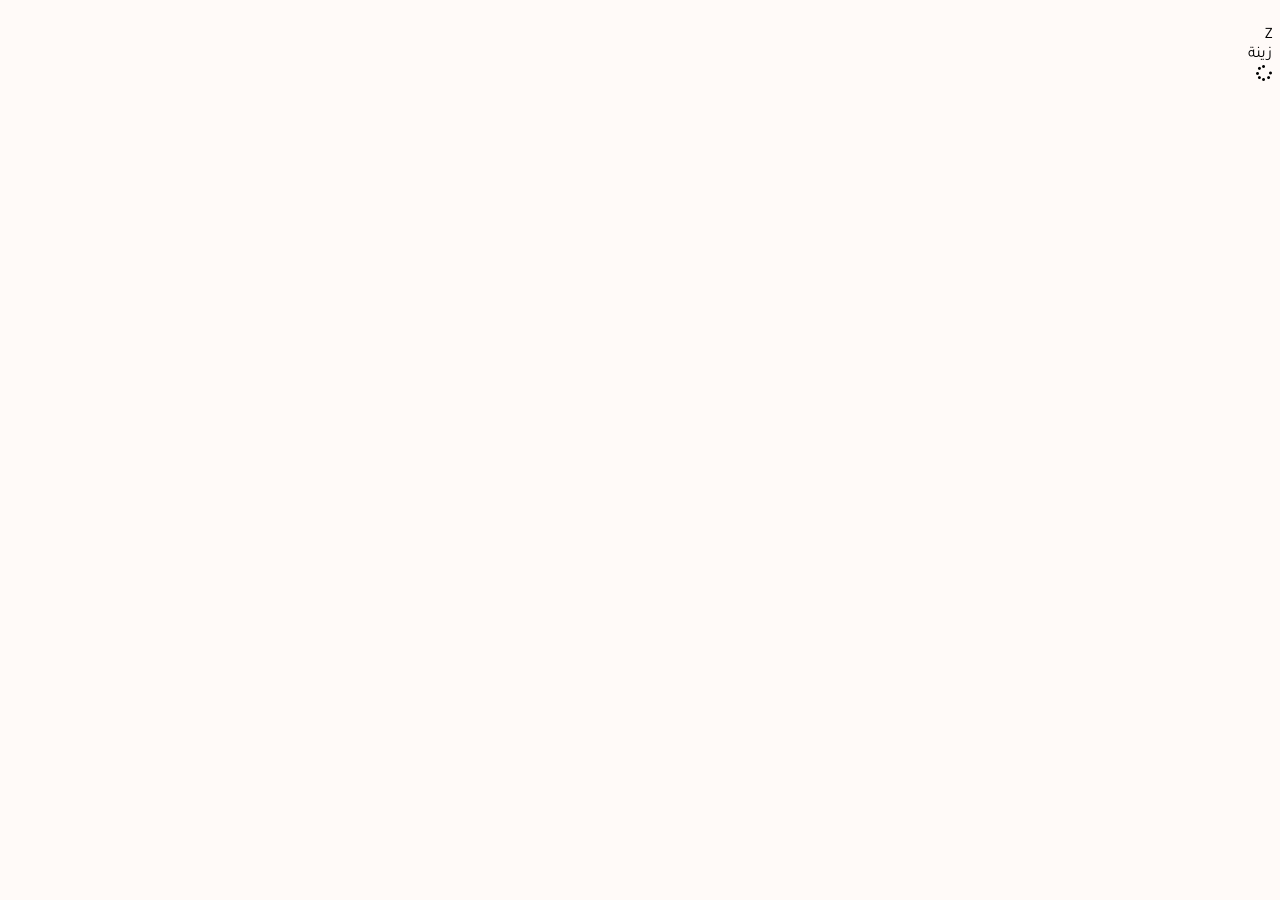
==== track.html @ ccd27a2c "تم" ====
<!DOCTYPE html>
<html lang="ar" dir="rtl">
<head>
    <meta charset="UTF-8">
    <meta name="viewport" content="width=device-width, initial-scale=1.0">
    <meta name="robots" content="noindex, nofollow">
    <meta name="theme-color" content="#1F2A44">
    <title>تتبع الطلب</title>
    <link href="https://fonts.googleapis.com/css2?family=Tajawal:wght@400;500;700;800&display=swap" rel="stylesheet">
    <link rel="stylesheet" href="https://cdnjs.cloudflare.com/ajax/libs/font-awesome/6.5.2/css/all.min.css">
    <script src="https://cdn.tailwindcss.com"></script>
    <script src="js/tailwind-config.js"></script>
    <link rel="stylesheet" href="css/style.css">
</head>
<body class="bg-stone-50 text-stone-800 antialiased min-h-screen">
<header class="bg-stone-900 text-white">
    <div class="max-w-xl mx-auto px-4 h-16 flex items-center gap-3">
        <img id="logo" alt="" class="hidden w-10 h-10 rounded-full object-cover ring-2 ring-amber-500/40">
        <div id="logoMark" class="w-10 h-10 rounded-full bg-stone-800 text-amber-400 font-bold text-xl flex items-center justify-center ring-2 ring-amber-500/20">Z</div>
        <span id="storeName" class="font-extrabold text-lg">زينة</span>
    </div>
</header>
<main class="max-w-xl mx-auto px-4 py-8">
    <div id="view" class="text-center text-stone-400 py-20"><i class="fa-solid fa-spinner fa-spin text-2xl"></i></div>
</main>
<script type="module" src="js/track.js"></script>
</body>
</html>
---- css/style.css ----
body { font-family: 'Tajawal', sans-serif; }
.glass-effect {
    background: rgba(255, 255, 255, 0.88);
    backdrop-filter: blur(12px);
}
.gold-gradient {
    background: linear-gradient(135deg, #BF953F 0%, #FCF6BA 25%, #B38728 50%, #FBF5B7 75%, #AA771C 100%);
}
.gold-text {
    background: linear-gradient(135deg, #B38728, #FBF5B7, #AA771C);
    -webkit-background-clip: text;
    -webkit-text-fill-color: transparent;
}
/* Custom scrollbar for cart drawer */
::-webkit-scrollbar {
    width: 6px;
}
::-webkit-scrollbar-track {
    background: #f1f1f1;
}
::-webkit-scrollbar-thumb {
    background: #d4af37;
    border-radius: 10px;
}

/* Zayna 2026 storefront refresh — scoped to storefront only */
:root { --zayna-rose:#9f3659; --zayna-gold:#c49a50; --zayna-cream:#fffaf6; }
html { scroll-behavior:smooth; scroll-padding-top:6rem; }
body { background:#fffaf8; }
#storeView { background:linear-gradient(180deg,#fffaf6 0%,#fff 55%); }
header.glass-effect { background:rgba(255,250,248,.94); border-bottom:1px solid rgba(196,154,80,.18); box-shadow:0 8px 30px rgba(70,40,45,.05); }
#storeView > section:nth-child(2) { min-height:min(720px,80vh); display:flex; align-items:center; background:linear-gradient(115deg,#261d24 0%,#4d293a 55%,#7d4056 100%); }
#storeView > section:nth-child(2) > .max-w-7xl { width:100%; max-width:1440px; padding:2rem clamp(1rem,4vw,4rem); }
#heroTitle { letter-spacing:-.025em; text-wrap:balance; line-height:1.2; }
#heroDescription { max-width:35rem; line-height:1.9; }
#heroImage { border-radius:42% 42% 12% 12%; border:3px solid rgba(232,197,139,.65); box-shadow:0 28px 70px rgba(0,0,0,.35); transform:none; }
#heroImage:hover { transform:translateY(-5px); }
#products { max-width:1440px; }
#productsGrid { row-gap:2.25rem; }
#productsGrid > * { border-radius:1.4rem; overflow:hidden; transition:transform .25s ease,box-shadow .25s ease; }
#productsGrid > *:hover { transform:translateY(-5px); box-shadow:0 20px 44px rgba(90,46,61,.12); }
#storeView button, #storeView a { -webkit-tap-highlight-color:transparent; }
#storeView button:focus-visible, #storeView a:focus-visible, header button:focus-visible { outline:3px solid var(--zayna-gold); outline-offset:3px; }
#bannerSection img { width:100%; object-fit:cover; }
@media (max-width:767px) {
  header > div { min-height:72px; height:auto; padding-top:.65rem; padding-bottom:.65rem; }
  #storeNameText { font-size:1.2rem; }
  #storeTaglineText { font-size:.65rem; }
  #storeView > section:nth-child(2) { min-height:auto; padding:3.5rem 1rem; }
  #storeView > section:nth-child(2) > .max-w-7xl { gap:2rem; padding:0; }
  #heroTitle { font-size:clamp(2rem,8vw,3rem); }
  #heroDescription { font-size:.95rem; }
  #heroImage { width:min(72vw,310px); height:min(72vw,310px); margin:auto; }
  #products { padding-top:3rem; padding-bottom:4rem; }
  #productsGrid { grid-template-columns:repeat(2,minmax(0,1fr)); gap:.85rem; }
  #productsGrid > * { border-radius:1rem; }
}
@media (max-width:360px) { #productsGrid { grid-template-columns:1fr; } }
@media (prefers-reduced-motion:reduce) {
  html { scroll-behavior:auto; }
  #productsGrid > *, #heroImage { transition:none!important; transform:none!important; }
}

/* Phase 2: navigation, carousel and refined catalog */
.zayna-announcement { background:linear-gradient(90deg,#7b314f,#a54e68,#7b314f); color:#fff7e8; text-align:center; font-size:.78rem; font-weight:700; padding:.42rem 1rem; letter-spacing:.02em; }
.zayna-mobile-menu-toggle { border:1px solid #ead7d9; background:#fff; border-radius:12px; width:40px; height:40px; color:#923b5b; display:inline-flex; align-items:center; justify-content:center; }
.zayna-mobile-nav { padding:.75rem 1rem 1rem; background:#fffaf8; border-top:1px solid #f0e3df; box-shadow:0 12px 20px rgba(55,28,42,.08); }
.zayna-mobile-nav:not(.hidden) { display:flex; gap:.55rem; overflow-x:auto; }
.zayna-mobile-nav button { flex:0 0 auto; padding:.65rem .95rem; background:#fff; border:1px solid #eddfe0; border-radius:999px; font-size:.85rem; font-weight:700; color:#75465b; }
.zayna-mobile-nav button.active { background:#8e3658; border-color:#8e3658; color:#fff; }
#bannerSection > div { position:relative; }
#bannerSection .banner-slide { object-position:center; }
.zayna-banner-controls { position:absolute; inset:auto 1rem 1rem; display:flex; align-items:center; justify-content:center; gap:1rem; z-index:2; pointer-events:none; }
.zayna-banner-controls button { pointer-events:auto; }
.zayna-banner-prev,.zayna-banner-next { width:38px; height:38px; border-radius:50%; background:rgba(255,255,255,.9); color:#68314a; font-size:1.7rem; box-shadow:0 2px 14px #0002; }
.zayna-banner-dots { display:flex; gap:.45rem; align-items:center; padding:.55rem .8rem; border-radius:999px; background:rgba(30,20,26,.45); }
.zayna-banner-dots button { width:9px; height:9px; border-radius:50%; background:#ffffff88; transition:width .2s,background .2s; }
.zayna-banner-dots button.active { width:25px; border-radius:8px; background:#fff; }
#productsGrid .group { border-color:#f0e5e1; }
#productsGrid .group > div:first-child { background:#f8f2ef; }
#productsGrid .group h3 { font-size:clamp(.94rem,1.3vw,1.13rem); line-height:1.45; }
#productsGrid .group button { transition:background .2s,transform .2s; }
#productsGrid .group button:hover { transform:translateY(-1px); }
@media(max-width:767px) {
 .zayna-announcement { font-size:.68rem; }
 #bannerSection > div { min-height:180px; aspect-ratio:16/9; }
 .zayna-banner-controls { bottom:.55rem; }
 #productsGrid .group .p-5 { padding:.75rem; }
 #productsGrid .group .text-xl { font-size:1rem; }
 #productsGrid .group button { padding:.55rem .65rem; font-size:.75rem; }
}
@media(prefers-reduced-motion:reduce) { .zayna-banner-dots button { transition:none; } }
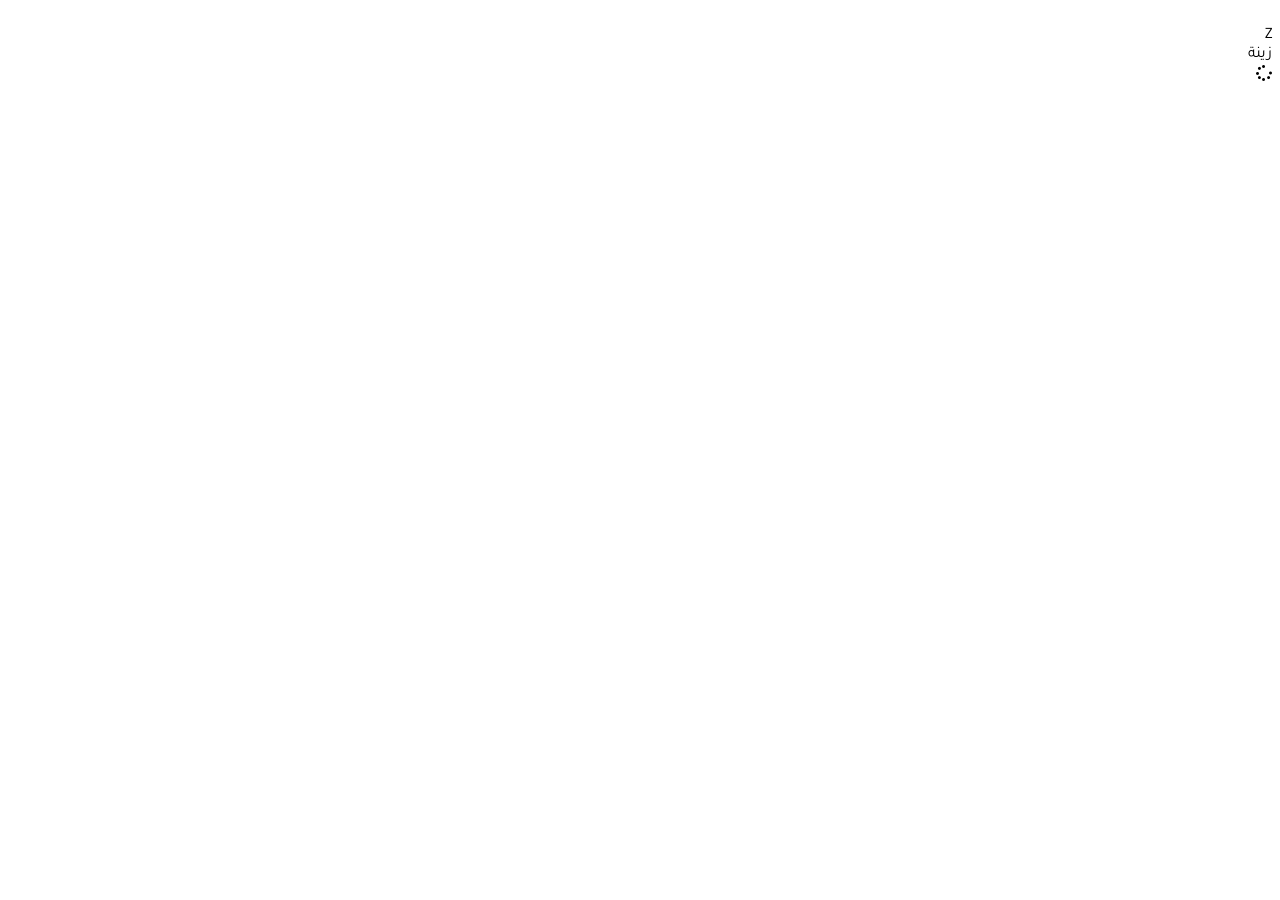
==== commit fcd2d120: "تم التعديل" ====
--- a/track.html
+++ b/track.html
@@ -25,4 +25,4 @@
 </main>
 <script type="module" src="js/track.js"></script>
 </body>
-</html>
+</html>
--- a/css/style.css
+++ b/css/style.css
@@ -22,71 +22,3 @@
     background: #d4af37;
     border-radius: 10px;
 }
-
-/* Zayna 2026 storefront refresh — scoped to storefront only */
-:root { --zayna-rose:#9f3659; --zayna-gold:#c49a50; --zayna-cream:#fffaf6; }
-html { scroll-behavior:smooth; scroll-padding-top:6rem; }
-body { background:#fffaf8; }
-#storeView { background:linear-gradient(180deg,#fffaf6 0%,#fff 55%); }
-header.glass-effect { background:rgba(255,250,248,.94); border-bottom:1px solid rgba(196,154,80,.18); box-shadow:0 8px 30px rgba(70,40,45,.05); }
-#storeView > section:nth-child(2) { min-height:min(720px,80vh); display:flex; align-items:center; background:linear-gradient(115deg,#261d24 0%,#4d293a 55%,#7d4056 100%); }
-#storeView > section:nth-child(2) > .max-w-7xl { width:100%; max-width:1440px; padding:2rem clamp(1rem,4vw,4rem); }
-#heroTitle { letter-spacing:-.025em; text-wrap:balance; line-height:1.2; }
-#heroDescription { max-width:35rem; line-height:1.9; }
-#heroImage { border-radius:42% 42% 12% 12%; border:3px solid rgba(232,197,139,.65); box-shadow:0 28px 70px rgba(0,0,0,.35); transform:none; }
-#heroImage:hover { transform:translateY(-5px); }
-#products { max-width:1440px; }
-#productsGrid { row-gap:2.25rem; }
-#productsGrid > * { border-radius:1.4rem; overflow:hidden; transition:transform .25s ease,box-shadow .25s ease; }
-#productsGrid > *:hover { transform:translateY(-5px); box-shadow:0 20px 44px rgba(90,46,61,.12); }
-#storeView button, #storeView a { -webkit-tap-highlight-color:transparent; }
-#storeView button:focus-visible, #storeView a:focus-visible, header button:focus-visible { outline:3px solid var(--zayna-gold); outline-offset:3px; }
-#bannerSection img { width:100%; object-fit:cover; }
-@media (max-width:767px) {
-  header > div { min-height:72px; height:auto; padding-top:.65rem; padding-bottom:.65rem; }
-  #storeNameText { font-size:1.2rem; }
-  #storeTaglineText { font-size:.65rem; }
-  #storeView > section:nth-child(2) { min-height:auto; padding:3.5rem 1rem; }
-  #storeView > section:nth-child(2) > .max-w-7xl { gap:2rem; padding:0; }
-  #heroTitle { font-size:clamp(2rem,8vw,3rem); }
-  #heroDescription { font-size:.95rem; }
-  #heroImage { width:min(72vw,310px); height:min(72vw,310px); margin:auto; }
-  #products { padding-top:3rem; padding-bottom:4rem; }
-  #productsGrid { grid-template-columns:repeat(2,minmax(0,1fr)); gap:.85rem; }
-  #productsGrid > * { border-radius:1rem; }
-}
-@media (max-width:360px) { #productsGrid { grid-template-columns:1fr; } }
-@media (prefers-reduced-motion:reduce) {
-  html { scroll-behavior:auto; }
-  #productsGrid > *, #heroImage { transition:none!important; transform:none!important; }
-}
-
-/* Phase 2: navigation, carousel and refined catalog */
-.zayna-announcement { background:linear-gradient(90deg,#7b314f,#a54e68,#7b314f); color:#fff7e8; text-align:center; font-size:.78rem; font-weight:700; padding:.42rem 1rem; letter-spacing:.02em; }
-.zayna-mobile-menu-toggle { border:1px solid #ead7d9; background:#fff; border-radius:12px; width:40px; height:40px; color:#923b5b; display:inline-flex; align-items:center; justify-content:center; }
-.zayna-mobile-nav { padding:.75rem 1rem 1rem; background:#fffaf8; border-top:1px solid #f0e3df; box-shadow:0 12px 20px rgba(55,28,42,.08); }
-.zayna-mobile-nav:not(.hidden) { display:flex; gap:.55rem; overflow-x:auto; }
-.zayna-mobile-nav button { flex:0 0 auto; padding:.65rem .95rem; background:#fff; border:1px solid #eddfe0; border-radius:999px; font-size:.85rem; font-weight:700; color:#75465b; }
-.zayna-mobile-nav button.active { background:#8e3658; border-color:#8e3658; color:#fff; }
-#bannerSection > div { position:relative; }
-#bannerSection .banner-slide { object-position:center; }
-.zayna-banner-controls { position:absolute; inset:auto 1rem 1rem; display:flex; align-items:center; justify-content:center; gap:1rem; z-index:2; pointer-events:none; }
-.zayna-banner-controls button { pointer-events:auto; }
-.zayna-banner-prev,.zayna-banner-next { width:38px; height:38px; border-radius:50%; background:rgba(255,255,255,.9); color:#68314a; font-size:1.7rem; box-shadow:0 2px 14px #0002; }
-.zayna-banner-dots { display:flex; gap:.45rem; align-items:center; padding:.55rem .8rem; border-radius:999px; background:rgba(30,20,26,.45); }
-.zayna-banner-dots button { width:9px; height:9px; border-radius:50%; background:#ffffff88; transition:width .2s,background .2s; }
-.zayna-banner-dots button.active { width:25px; border-radius:8px; background:#fff; }
-#productsGrid .group { border-color:#f0e5e1; }
-#productsGrid .group > div:first-child { background:#f8f2ef; }
-#productsGrid .group h3 { font-size:clamp(.94rem,1.3vw,1.13rem); line-height:1.45; }
-#productsGrid .group button { transition:background .2s,transform .2s; }
-#productsGrid .group button:hover { transform:translateY(-1px); }
-@media(max-width:767px) {
- .zayna-announcement { font-size:.68rem; }
- #bannerSection > div { min-height:180px; aspect-ratio:16/9; }
- .zayna-banner-controls { bottom:.55rem; }
- #productsGrid .group .p-5 { padding:.75rem; }
- #productsGrid .group .text-xl { font-size:1rem; }
- #productsGrid .group button { padding:.55rem .65rem; font-size:.75rem; }
-}
-@media(prefers-reduced-motion:reduce) { .zayna-banner-dots button { transition:none; } }
